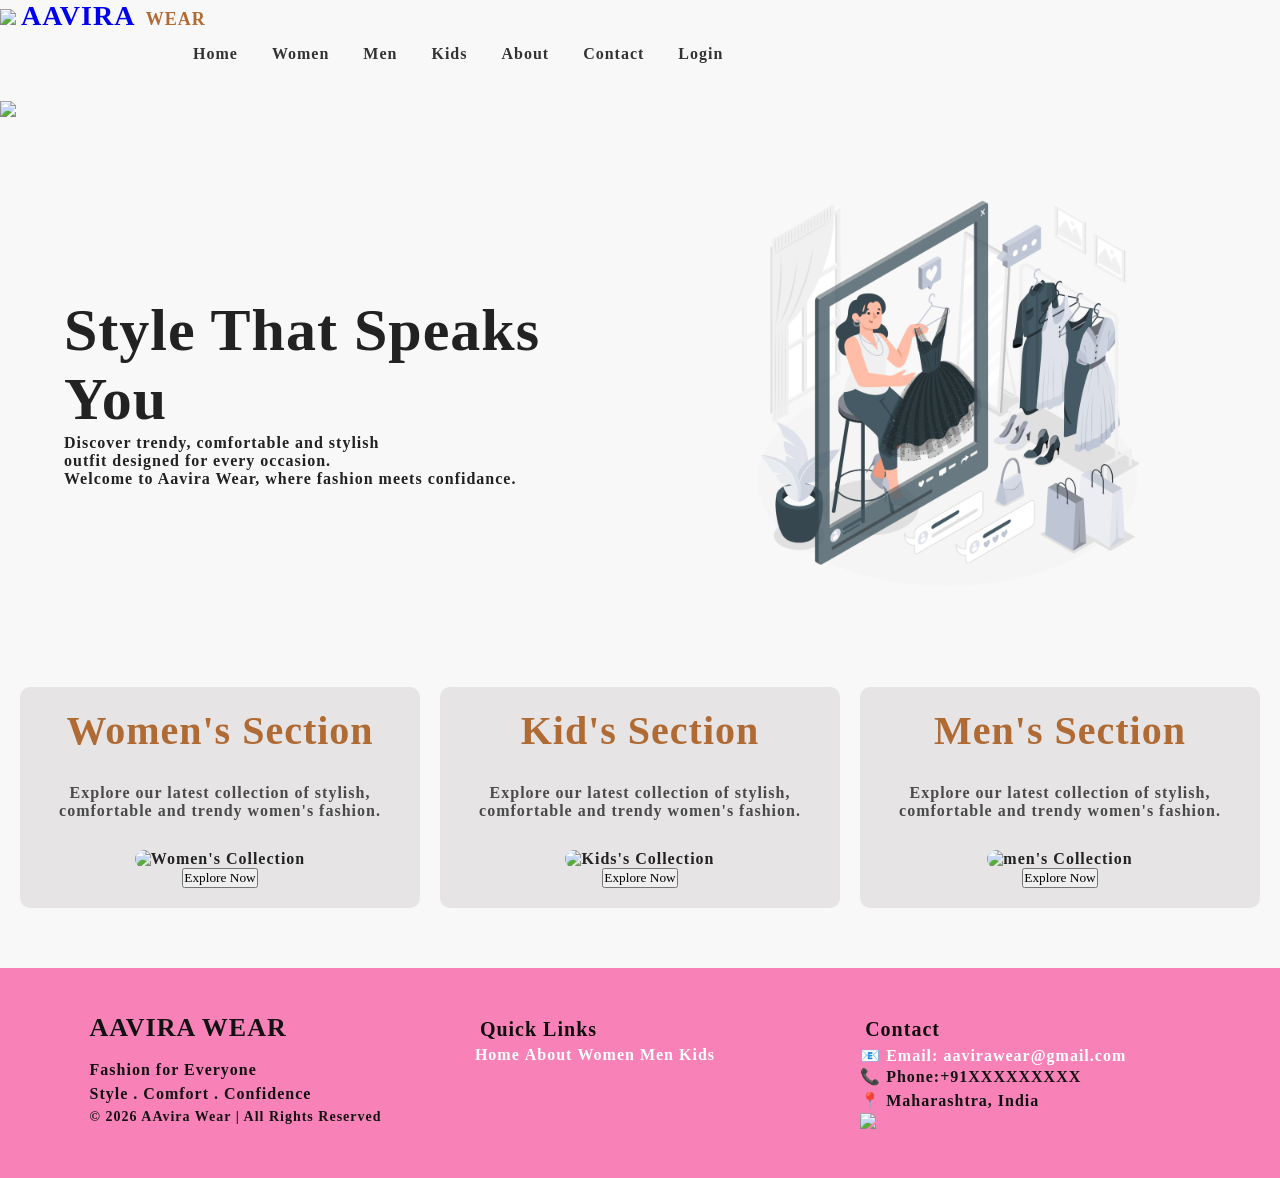
==== index.html @ 01fe323f "Update home page design" ====
<!DOCTYPE html>
<html lang="en">
<head>
    <meta charset="UTF-8">
    <meta name="viewport" content="width=device-width, initial-scale=1.0">
    <title>Aavira Wear|Home</title>
   
    <link rel="stylesheet" href="./css/style.css">
    <link rel="stylesheet" href="./css/index.css">
</head>
<body>
    <div class="header">
        <img src="./img/logo.png" class="logo1">
        <a href="#" class="logo">
            AAVIRA <span>WEAR</span>
        </a>
        <div class="nav-links">
            <a href="#">Home</a>
            <a href="#">Women</a>
            <a href="#">Men</a>
            <a href="#">Kids</a>
            <a href="#">About</a>
            <a href="#">Contact</a>
            <a href="#">Login</a>
        </div>
    </div>

    <img src="./img/online-clothing-store.webp" class="main-img"/>

    <div class="hero">
        <div class="hero-content">
            <h1>Style That Speaks You</h1>
            <p>Discover trendy, comfortable and stylish <br>
                outfit designed for every occasion. <br>
                Welcome to Aavira Wear, where fashion meets confidance.
            </p>
        </div>
        <div class="hero-content">
            <img src="./img/Fashion blogging-amico.png" >
        </div>
    </div>

    <div class="section">
        <div class="women-section">
         <h2>Women's Section</h2>

          <p>
         Explore our latest collection of stylish,
         comfortable and trendy women's fashion.
         </p>

          <img src="#" alt="Women's Collection">
          <br>
          <button>Explore Now</button>
        </div>


        <div class="women-section">
         <h2>Kid's Section</h2>

          <p>
         Explore our latest collection of stylish,
         comfortable and trendy women's fashion.
         </p>

          <img src="#" alt="Kids's Collection"><br>
           <button>Explore Now</button>
        </div>


        <div class="women-section">
         <h2>Men's Section</h2>

          <p>
         Explore our latest collection of stylish,
         comfortable and trendy women's fashion.
         </p>

          <img src="#" alt="men's Collection">
          <br>
           <button>Explore Now</button>
        </div>
    </div>








    <div class="footer">
        <div class="footer-content">
            <div>
                <h2>AAVIRA WEAR</h2>
                <p>
                    Fashion for Everyone
                </p>

                <p>
                    Style . Comfort . Confidence
                </p>
                <div class="copyright">
            <p>© 2026 AAvira Wear | All Rights Reserved</p>
        </div>
            </div>

            <div>
                <h3>Quick Links</h3>
                <a href="home.html">Home</a>
                <a href="about.html">About</a>
                <a href="#">Women</a>
                <a href="#">Men</a>
                <a href="#">Kids</a>
            </div>

            <div>
                <h3>Contact</h3>
                <a href="">
                   📧 Email: aavirawear@gmail.com
                </a>

                <p>
                    📞 Phone:+91XXXXXXXXX
                </p>

                <p>
                    📍 Maharashtra, India
                </p>

                <div>
                <a href="#" class="social-media">
                    <img src="./img/instagram-icon.png" >
                     <img src="./img/tweter-icon.png" alt="">
                      <img src="./img/massege-icon.png" alt="">
                       <img src="./img/facebook-icon.png" alt="">
                </a>
            </div>
            </div>
            
        </div>
    </div>
</body>
</html>
---- css/style.css ----
*{
    margin: 0%;
    padding: 0%;
    font-family:'Times New Roman', Times, serif
}

body{
    background-color: #fac7a7;
    color: #121212;
}

.footer{
    background-color: #f882b7;
    color: #121212;
    margin-top: 40px;
}

.footer-content{
    width: 86%;
    margin: auto;
    padding: 45px 0;
    display: flex;
    justify-content: space-between;
    align-items: flex-start;
}

.footer-content>div{
    width: 30%;
}

.footer-content h2{
    font-size: 26px;
    margin-bottom: 15px;
}

.footer-content h3{
    font-size: 20px;
    color: #0f0e0d;
    margin-bottom: 18px;
    margin: 5px;
}

.footer-content p{
    line-height: 1.5;
    color: #121212;
}

.footer-content a{
    display: inline-block;
    color: white;
    text-decoration: none;
}

.footer-content a :hover{
    color: #eeeeee;
}

.copyright p{
    font-size: 14px;
}
---- css/index.css ----
.logo {
    text-decoration: none;
    font-size: 28px;
}

body {
    margin: 0;
    padding: 0;
    box-sizing: border-box;
    font-family: Arial, sans-serif;
    background-color: #f8f8f8;
    font-weight: bold;
    color: #222222;
    letter-spacing: 1px;
}

.logo span {
    font-size: 18px;
    color: #b06b35;
    margin-left: 4px;
    margin-right: 25px;
}

.nav-links {
    margin-left: 180px;
    display: flex;
    gap: 30px;
    padding: 11px;
}

.nav-links a {
    margin: 2px;
    text-decoration: none;
    color: #333333;
    font-size: 16px;
}

.nav-links a:hover {
    color: #b06b35;
}

.main-img {
    width: 100%;
    max-width: 100%;
    height: auto;
    display: block;
    margin-top: 25px;
}

.hero {
    margin: 0;
    min-height: 450px;
    width: 90%;
    padding: 50px 5%;
    display: flex;
    align-items: center;
    justify-content: space-between;
    gap: 40px;
}

.hero-content{
    width: 45%;
}

.hero-content h1{
    font-size: 60px;
    font-family: 'Times New Roman', Times, serif;
}

.hero-content img{
    object-fit: cover;
    display: block;
    height: 400px;
    width: 400px;
    justify-content: space-around;
    margin-left: 50px;
    
}

.section{
    display:flex;
    justify-content: center;
    align-items:stretch;
    gap:20px;
    margin: 0 auto;
    padding:20px;
    
}

.women-section{
    flex:1;
    padding:20px;
    min-width:250px;
    text-align:center;
    border:2px;
    background-color:#e6e4e4;
    border-radius:10px;
}

.women-section h2{
    font-size: 40px;
    font-family: 'Times New Roman', Times, serif;
    color: #b06b35;
    margin-bottom: 30px;
}

.women-section p{
    font-size: 16px;
    color:#4a4a4a;
    margin-bottom: 30px;
}

.women-section img{
    width: 100%;
    max-width: 500px;
    height: 400px;
    object-fit: cover;
    border-radius: 10px;
}
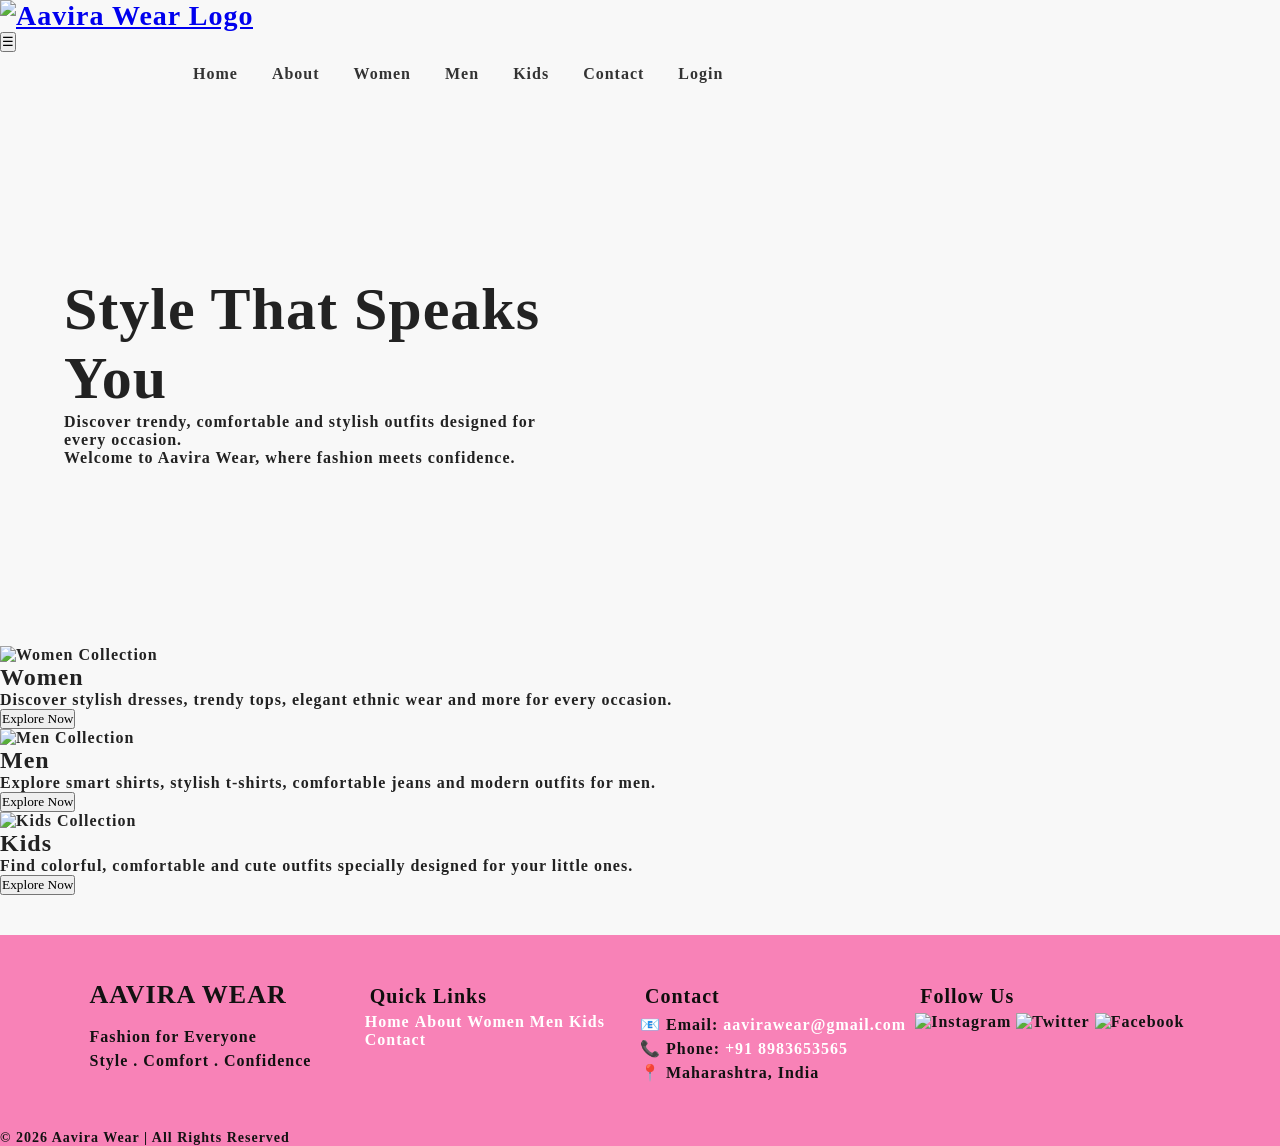
==== commit c78d4d34: "login page added" ====
--- a/index.html
+++ b/index.html
@@ -1,144 +1,217 @@
+
 <!DOCTYPE html>
 <html lang="en">
+
 <head>
     <meta charset="UTF-8">
     <meta name="viewport" content="width=device-width, initial-scale=1.0">
-    <title>Aavira Wear|Home</title>
-   
+
+    <title>Aavira Wear | Home</title>
+
     <link rel="stylesheet" href="./css/style.css">
     <link rel="stylesheet" href="./css/index.css">
 </head>
+
 <body>
-    <div class="header">
-        <img src="./img/logo.png" class="logo1">
-        <a href="#" class="logo">
-            AAVIRA <span>WEAR</span>
-        </a>
-        <div class="nav-links">
-            <a href="#">Home</a>
-            <a href="#">Women</a>
-            <a href="#">Men</a>
-            <a href="#">Kids</a>
-            <a href="#">About</a>
-            <a href="#">Contact</a>
-            <a href="#">Login</a>
-        </div>
-    </div>
-
-    <img src="./img/online-clothing-store.webp" class="main-img"/>
-
+
+   
+    <header class="header">
+
+        <div class="logo">
+            <a href="./index.html">
+                <img src="./img/home-img/logo.png" alt="Aavira Wear Logo">
+            </a>
+        </div>
+
+        <button class="menu-btn" type="button" aria-label="Open navigation menu">
+            ☰
+        </button>
+
+        <nav class="nav-links">
+            <a href="./index.html">Home</a>
+            <a href="./pages/about.html">About</a>
+            <a href="./pages/women.html">Women</a>
+            <a href="./pages/men.html">Men</a>
+            <a href="./pages/kids.html">Kids</a>
+            <a href="./pages/contact.html">Contact</a>
+            <a href="./pages/login.html">Login</a>
+        </nav>
+    </header>
     <div class="hero">
         <div class="hero-content">
+
             <h1>Style That Speaks You</h1>
-            <p>Discover trendy, comfortable and stylish <br>
-                outfit designed for every occasion. <br>
-                Welcome to Aavira Wear, where fashion meets confidance.
+
+            <p>
+                Discover trendy, comfortable and stylish
+                outfits designed for every occasion.</br>
+                Welcome to Aavira Wear, where fashion meets confidence.
             </p>
-        </div>
-        <div class="hero-content">
-            <img src="./img/Fashion blogging-amico.png" >
-        </div>
+
+        </div>
+
     </div>
 
-    <div class="section">
-        <div class="women-section">
-         <h2>Women's Section</h2>
-
-          <p>
-         Explore our latest collection of stylish,
-         comfortable and trendy women's fashion.
-         </p>
-
-          <img src="#" alt="Women's Collection">
-          <br>
-          <button>Explore Now</button>
-        </div>
-
-
-        <div class="women-section">
-         <h2>Kid's Section</h2>
-
-          <p>
-         Explore our latest collection of stylish,
-         comfortable and trendy women's fashion.
-         </p>
-
-          <img src="#" alt="Kids's Collection"><br>
-           <button>Explore Now</button>
-        </div>
-
-
-        <div class="women-section">
-         <h2>Men's Section</h2>
-
-          <p>
-         Explore our latest collection of stylish,
-         comfortable and trendy women's fashion.
-         </p>
-
-          <img src="#" alt="men's Collection">
-          <br>
-           <button>Explore Now</button>
-        </div>
-    </div>
-
-
-
-
-
-
-
-
-    <div class="footer">
+   
+    <section class="categories">
+
+       
+        <div class="category-card">
+
+            <div class="category-image">
+                <img src="./img/home-img/women.jpg"
+                     alt="Women Collection">
+            </div>
+
+            <div class="category-info">
+
+                <h2>Women</h2>
+
+                <p>
+                    Discover stylish dresses, trendy tops,
+                    elegant ethnic wear and more for every occasion.
+                </p>
+
+                <a href="./pages/women.html">
+                    <button type="button">Explore Now</button>
+                </a>
+
+            </div>
+
+        </div>
+
+      
+        <div class="category-card">
+
+            <div class="category-image">
+                <img src="./img/home-img/men.jpg"
+                     alt="Men Collection">
+            </div>
+
+            <div class="category-info">
+
+                <h2>Men</h2>
+
+                <p>
+                    Explore smart shirts, stylish t-shirts,
+                    comfortable jeans and modern outfits for men.
+                </p>
+
+                <a href="./pages/men.html">
+                    <button type="button">Explore Now</button>
+                </a>
+
+            </div>
+
+        </div>
+
+        
+        <div class="category-card">
+
+            <div class="category-image">
+                <img src="./img/home-img/kids.jpg"
+                     alt="Kids Collection">
+            </div>
+
+            <div class="category-info">
+
+                <h2>Kids</h2>
+
+                <p>
+                    Find colorful, comfortable and cute outfits
+                    specially designed for your little ones.
+                </p>
+
+                <a href="./pages/kids.html">
+                    <button type="button">Explore Now</button>
+                </a>
+
+            </div>
+
+        </div>
+
+    </section>
+
+    
+    <footer class="footer">
+
         <div class="footer-content">
-            <div>
+
+          
+            <div class="footer-brand">
+
                 <h2>AAVIRA WEAR</h2>
-                <p>
-                    Fashion for Everyone
-                </p>
-
-                <p>
-                    Style . Comfort . Confidence
-                </p>
-                <div class="copyright">
-            <p>© 2026 AAvira Wear | All Rights Reserved</p>
-        </div>
-            </div>
-
-            <div>
+
+                <p>Fashion for Everyone</p>
+                <p>Style . Comfort . Confidence</p>
+
+            </div>
+
+            
+            <div class="footer-links">
+
                 <h3>Quick Links</h3>
-                <a href="home.html">Home</a>
-                <a href="about.html">About</a>
-                <a href="#">Women</a>
-                <a href="#">Men</a>
-                <a href="#">Kids</a>
-            </div>
-
-            <div>
+
+                <a href="./index.html">Home</a>
+                <a href="./pages/about.html">About</a>
+                <a href="./pages/women.html">Women</a>
+                <a href="./pages/men.html">Men</a>
+                <a href="./pages/kids.html">Kids</a>
+                <a href="./pages/contact.html">Contact</a>
+
+            </div>
+
+            
+            <div class="footer-contact">
+
                 <h3>Contact</h3>
-                <a href="">
-                   📧 Email: aavirawear@gmail.com
-                </a>
-
-                <p>
-                    📞 Phone:+91XXXXXXXXX
-                </p>
-
-                <p>
-                    📍 Maharashtra, India
-                </p>
-
-                <div>
-                <a href="#" class="social-media">
-                    <img src="./img/instagram-icon.png" >
-                     <img src="./img/tweter-icon.png" alt="">
-                      <img src="./img/massege-icon.png" alt="">
-                       <img src="./img/facebook-icon.png" alt="">
-                </a>
-            </div>
-            </div>
+
+                <p>
+                    📧 Email:
+                    <a href="mailto:aavirawear@gmail.com">
+                        aavirawear@gmail.com
+                    </a>
+                </p>
+
+                <p>
+                    📞 Phone:
+                    <a href="tel:+918983653565">
+                        +91 8983653565
+                    </a>
+                </p>
+
+                <p>📍 Maharashtra, India</p>
+
+            </div>
+
             
-        </div>
-    </div>
+            <div class="footer-social">
+
+                <h3>Follow Us</h3>
+
+                <div class="social-media">
+
+                        <img src="./img/home-img/instagram-icon.png"
+                             alt="Instagram">
+                   
+
+                        <img src="./img/home-img/tweter-icon.png"
+                             alt="Twitter">
+
+                        <img src="./img/home-img/facebook-icon.png"
+                             alt="Facebook">
+                </div>
+
+            </div>
+        </div>
+        <div class="copyright">
+            <p>
+                © 2026 Aavira Wear | All Rights Reserved
+            </p>
+
+        </div>
+
+    </footer>
+
 </body>
 </html>
